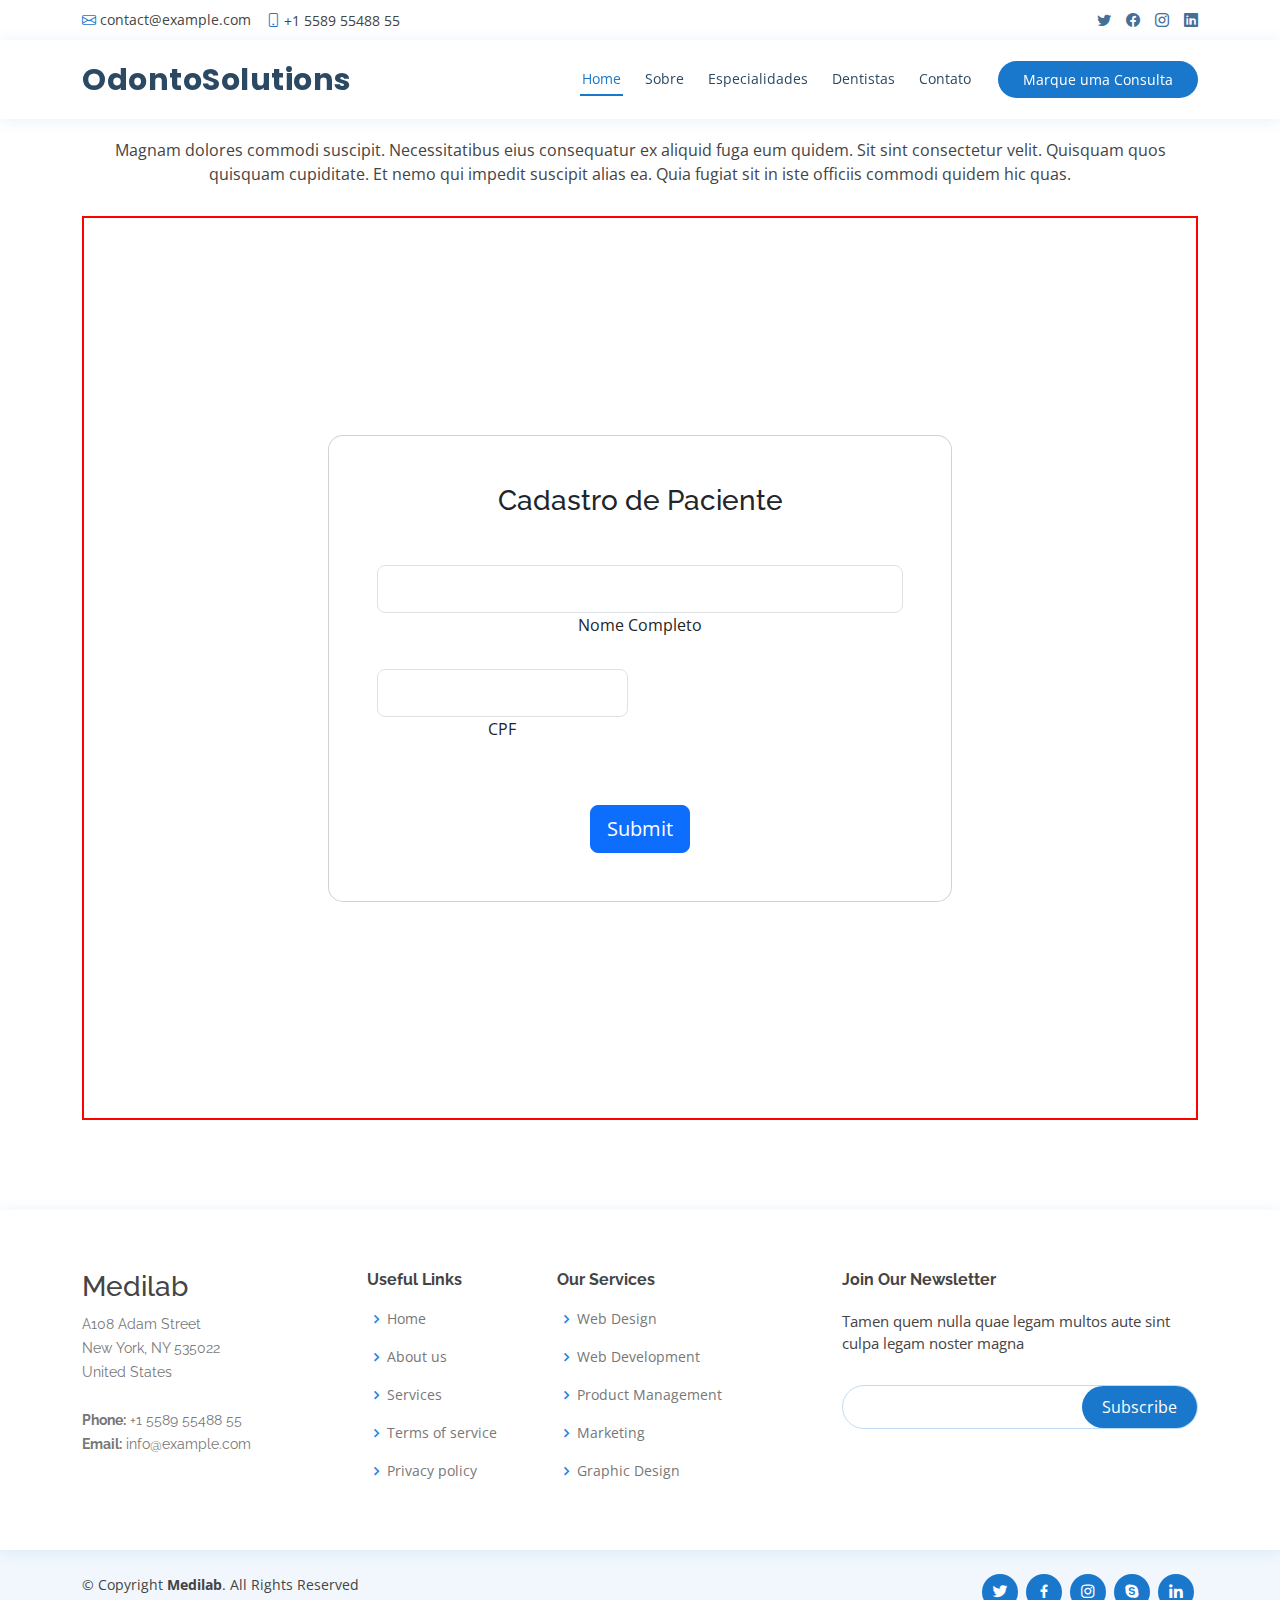
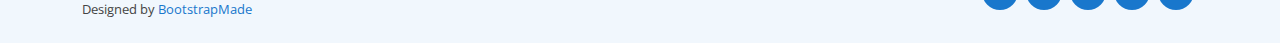
==== odonto/src/main/webapp/cadastro_paciente.html @ ddb27632 "controler paciente" ====
<!DOCTYPE html>
<html>
  <head>
    <meta charset="utf-8">
    <meta content="width=device-width, initial-scale=1.0" name="viewport">
  
    <title>Dentistas</title>
    <meta content="" name="description">
    <meta content="" name="keywords">
  
    <!-- Favicons -->
    <link href="../img/favicon.png" rel="icon">
    <link href="../img/apple-touch-icon.png" rel="apple-touch-icon">
  
    <!-- Google Fonts -->
    <link href="https://fonts.googleapis.com/css?family=Open+Sans:300,300i,400,400i,600,600i,700,700i|Raleway:300,300i,400,400i,500,500i,600,600i,700,700i|Poppins:300,300i,400,400i,500,500i,600,600i,700,700i" rel="stylesheet">
  
    <!-- Vendor CSS Files -->
    <link href="./static/vendor/fontawesome-free/css/all.min.css" rel="stylesheet">
    <link href="./static/vendor/animate.css/animate.min.css" rel="stylesheet">
    <link href="./static/vendor/bootstrap/css/bootstrap.min.css" rel="stylesheet">
    <link href="./static/vendor/bootstrap-icons/bootstrap-icons.css" rel="stylesheet">
    <link href="./static/vendor/boxicons/css/boxicons.min.css" rel="stylesheet">
    <link href="./static/vendor/glightbox/css/glightbox.min.css" rel="stylesheet">
    <link href="./static/vendor/remixicon/remixicon.css" rel="stylesheet">
    <link href="./static/vendor/swiper/swiper-bundle.min.css" rel="stylesheet">
  
    <!-- Template Main CSS File -->
    <link href="./static/css/style.css" rel="stylesheet">
  
    <!-- =======================================================
    * Template Name: Medilab
    * Updated: Jul 27 2023 with Bootstrap v5.3.1
    * Template URL: https://bootstrapmade.com/medilab-free-medical-bootstrap-theme/
    * Author: BootstrapMade.com
    * License: https://bootstrapmade.com/license/
    ======================================================== -->
    
    <style type="text/css">
    	.box_cadast{
    		border: 2px solid red;
    	}
    </style>
  </head>
<body>
     <!-- ======= Top Bar ======= -->
  <div id="topbar" class="d-flex align-items-center fixed-top">
    <div class="container d-flex justify-content-between">
      <div class="contact-info d-flex align-items-center">
        <i class="bi bi-envelope"></i> <a href="mailto:contact@example.com">contact@example.com</a>
        <i class="bi bi-phone"></i> +1 5589 55488 55
      </div>
      <div class="d-none d-lg-flex social-links align-items-center">
        <a href="#" class="twitter"><i class="bi bi-twitter"></i></a>
        <a href="#" class="facebook"><i class="bi bi-facebook"></i></a>
        <a href="#" class="instagram"><i class="bi bi-instagram"></i></a>
        <a href="#" class="linkedin"><i class="bi bi-linkedin"></i></i></a>
      </div>
    </div>
  </div>

  <!-- ======= Header ======= -->
  <header id="header" class="fixed-top">
    <div class="container d-flex align-items-center">
      <h1 class="logo me-auto"><a href="home">OdontoSolutions</a></h1>
    
      <nav id="navbar" class="navbar order-last order-lg-0">
        <ul>
          <li><a class="nav-link scrollto active" href="home">Home</a></li>
          <li><a class="nav-link scrollto" href="sobre">Sobre</a></li>
          <li><a class="nav-link scrollto" href="especialidade">Especialidades</a></li>
          <li><a class="nav-link scrollto" href="dentista">Dentistas</a></li>
          <li><a class="nav-link scrollto" href="contato">Contato</a></li>

        </ul>
        <i class="bi bi-list mobile-nav-toggle"></i>
      </nav><!-- .navbar -->

      <a href="acesso" class="appointment-btn scrollto"><span class="d-none d-md-inline">Marque uma</span> Consulta</a>

    </div>
  </header><!-- End Header -->
  <main id="main">
 <!-- ======= Doctors Section ======= -->
 <section id="doctors" class="doctors">
    <div class="container">
      <div class="section-title">
      	<div class="section-title">
	        <h2>Doctors</h2>
	        <p>Magnam dolores commodi suscipit. Necessitatibus eius consequatur ex aliquid fuga eum quidem. Sit sint consectetur velit. Quisquam quos quisquam cupiditate. Et nemo qui impedit suscipit alias ea. Quia fugiat sit in iste officiis commodi quidem hic quas.</p>
        </div>
        
        <!-- CADASTRO -->
        <div class='box_cadast'>
           <section class="vh-100 gradient-custom">
            <div class="container py-5 h-100">
              <div class="row justify-content-center align-items-center h-100">
                <div class="col-12 col-lg-9 col-xl-7">
                  <div class="card shadow-2-strong card-registration" style="border-radius: 15px;">
                    <div class="card-body p-4 p-md-5">
                    
                    
                      <h3 class="mb-4 pb-2 pb-md-0 mb-md-5">Cadastro de Paciente</h3>
                      <form name="formPaciente" action="insertPaciente">
          
                        <div class="row">
                          <div class="col-md-12 mb-4">
          
                            <div class="form-outline">
                              <input type="text" class="form-control form-control-lg" id="inputNome"  name="inputNome"  maxlength="45">
                              <label class="form-label" for="firstName">Nome Completo</label>
                            </div>
          
                          </div>
                   
                        </div>
          
                        <div class="row">
                          <div class="col-md-6 mb-4 d-flex align-items-center">
          
                            <div class="form-outline datepicker w-100">
                              <input type="text" id="cpf" class="form-control form-control-lg" id="inputCpf"  name="inputCpf"  maxlength="45">
                              <label for="birthdayDate" class="form-label">CPF</label>
                            </div>

                          </div>
                        </div>

                        <!-- <div class="col-md-6 mb-4 d-flex align-items-center">

                          <div class="form-outline datepicker w-100">
                            <input type="text" class="form-control form-control-lg" id="birthdayDate" >
                            <label for="birthdayDate" class="form-label">Nascimento</label>
                          </div>
                        </div>

                        <div class="row">
                          <div class="col-md-6 mb-4">
          
                            <h6 class="mb-2 pb-1">Gender: </h6>
          
                            <div class="form-check form-check-inline">
                              <input class="form-check-input" type="radio" name="inlineRadioOptions" id="femaleGender"
                                value="option1" checked />
                              <label class="form-check-label" for="femaleGender">Female</label>
                            </div>
          
                            <div class="form-check form-check-inline">
                              <input class="form-check-input" type="radio" name="inlineRadioOptions" id="maleGender"
                                value="option2" />
                              <label class="form-check-label" for="maleGender">Male</label>
                            </div>
          
                            <div class="form-check form-check-inline">
                              <input class="form-check-input" type="radio" name="inlineRadioOptions" id="otherGender"
                                value="option3" />
                              <label class="form-check-label" for="otherGender">Other</label>
                            </div>
          
                          </div>                          
                        </div> -->

          
                        <div class="mt-4 pt-2">
                          <input class="btn btn-primary btn-lg" type="submit" value="Submit" />
                        </div>
          
                      </form>
                    </div>
                  </div>
                </div>
              </div>
            </div>
          </section>
        </div>
        
	  </div>
	</div>





  </section><!-- End Doctors Section -->

  </main>
  
  
  
  <!-- ======= Footer ======= -->
  <footer id="footer">

    <div class="footer-top">
      <div class="container">
        <div class="row">

          <div class="col-lg-3 col-md-6 footer-contact">
            <h3>Medilab</h3>
            <p>
              A108 Adam Street <br>
              New York, NY 535022<br>
              United States <br><br>
              <strong>Phone:</strong> +1 5589 55488 55<br>
              <strong>Email:</strong> info@example.com<br>
            </p>
          </div>

          <div class="col-lg-2 col-md-6 footer-links">
            <h4>Useful Links</h4>
            <ul>
              <li><i class="bx bx-chevron-right"></i> <a href="#">Home</a></li>
              <li><i class="bx bx-chevron-right"></i> <a href="#">About us</a></li>
              <li><i class="bx bx-chevron-right"></i> <a href="#">Services</a></li>
              <li><i class="bx bx-chevron-right"></i> <a href="#">Terms of service</a></li>
              <li><i class="bx bx-chevron-right"></i> <a href="#">Privacy policy</a></li>
            </ul>
          </div>

          <div class="col-lg-3 col-md-6 footer-links">
            <h4>Our Services</h4>
            <ul>
              <li><i class="bx bx-chevron-right"></i> <a href="#">Web Design</a></li>
              <li><i class="bx bx-chevron-right"></i> <a href="#">Web Development</a></li>
              <li><i class="bx bx-chevron-right"></i> <a href="#">Product Management</a></li>
              <li><i class="bx bx-chevron-right"></i> <a href="#">Marketing</a></li>
              <li><i class="bx bx-chevron-right"></i> <a href="#">Graphic Design</a></li>
            </ul>
          </div>

          <div class="col-lg-4 col-md-6 footer-newsletter">
            <h4>Join Our Newsletter</h4>
            <p>Tamen quem nulla quae legam multos aute sint culpa legam noster magna</p>
            <form action="" method="post">
              <input type="email" name="email"><input type="submit" value="Subscribe">
            </form>
          </div>

        </div>
      </div>
    </div>

    <div class="container d-md-flex py-4">

      <div class="me-md-auto text-center text-md-start">
        <div class="copyright">
          &copy; Copyright <strong><span>Medilab</span></strong>. All Rights Reserved
        </div>
        <div class="credits">
          <!-- All the links in the footer should remain intact. -->
          <!-- You can delete the links only if you purchased the pro version. -->
          <!-- Licensing information: https://bootstrapmade.com/license/ -->
          <!-- Purchase the pro version with working PHP/AJAX contact form: https://bootstrapmade.com/medilab-free-medical-bootstrap-theme/ -->
          Designed by <a href="https://bootstrapmade.com/">BootstrapMade</a>
        </div>
      </div>
      <div class="social-links text-center text-md-right pt-3 pt-md-0">
        <a href="#" class="twitter"><i class="bx bxl-twitter"></i></a>
        <a href="#" class="facebook"><i class="bx bxl-facebook"></i></a>
        <a href="#" class="instagram"><i class="bx bxl-instagram"></i></a>
        <a href="#" class="google-plus"><i class="bx bxl-skype"></i></a>
        <a href="#" class="linkedin"><i class="bx bxl-linkedin"></i></a>
      </div>
    </div>
  </footer><!-- End Footer -->
<!-- SCRIPTS -->
<script
src="https://cdn.jsdelivr.net/npm/bootstrap@5.3.0-alpha3/dist/js/bootstrap.bundle.min.js"
integrity="sha384-ENjdO4Dr2bkBIFxQpeoTz1HIcje39Wm4jDKdf19U8gI4ddQ3GYNS7NTKfAdVQSZe"
crossorigin="anonymous"></script>
<script src="./static/js/js.js"></script>
 
</body>
</html>
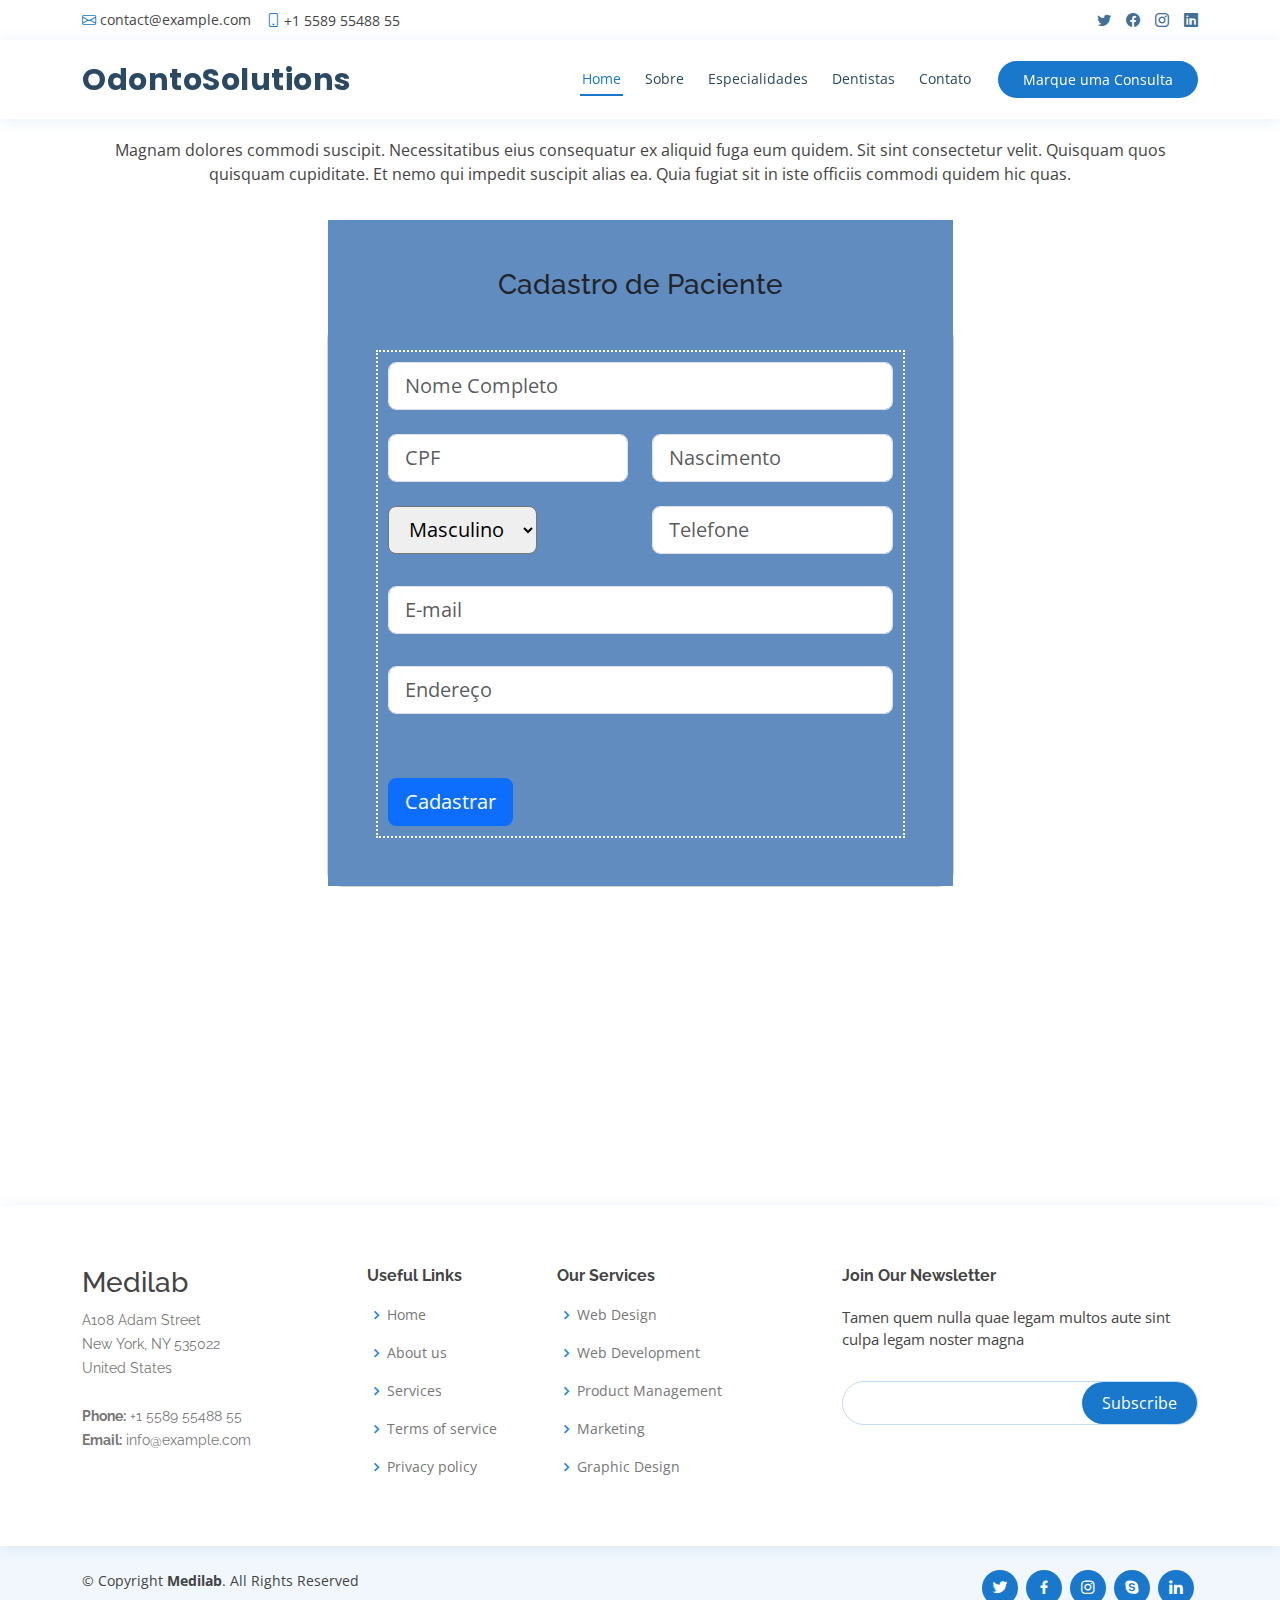
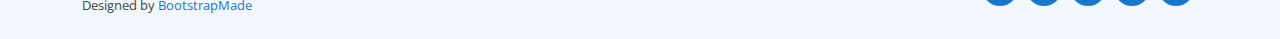
==== commit 60250ecf: "update in Insert" ====
--- a/odonto/src/main/webapp/cadastro_paciente.html
+++ b/odonto/src/main/webapp/cadastro_paciente.html
@@ -39,8 +39,27 @@
     
     <style type="text/css">
     	.box_cadast{
-    		border: 2px solid red;
+    		/* border: 2px solid red; */
+    		height: 100vh;
     	}
+    	
+    	.card-body {
+		    flex: 1 1 auto;
+		    padding: var(--bs-card-spacer-y) var(--bs-card-spacer-x);
+		    color: var(--bs-card-color);
+		    background-color: #618cbf;
+		    margin-top: -105px;
+ 		    }
+		    
+		 .col-md-6{
+		     /* border: 2px solid red; */
+		 }
+
+     form{
+      	border: 2px dotted #fff;
+		text-align: left;
+	    padding: 10px;
+     }
     </style>
   </head>
 <body>
@@ -93,77 +112,75 @@
         
         <!-- CADASTRO -->
         <div class='box_cadast'>
-           <section class="vh-100 gradient-custom">
+           <section class="vh-500 gradient-custom">
             <div class="container py-5 h-100">
               <div class="row justify-content-center align-items-center h-100">
                 <div class="col-12 col-lg-9 col-xl-7">
                   <div class="card shadow-2-strong card-registration" style="border-radius: 15px;">
                     <div class="card-body p-4 p-md-5">
                     
-                    
                       <h3 class="mb-4 pb-2 pb-md-0 mb-md-5">Cadastro de Paciente</h3>
                       <form name="formPaciente" action="insertPaciente">
           
                         <div class="row">
                           <div class="col-md-12 mb-4">
-          
                             <div class="form-outline">
-                              <input type="text" class="form-control form-control-lg" id="inputNome"  name="inputNome"  maxlength="45">
-                              <label class="form-label" for="firstName">Nome Completo</label>
+                              <input type="text" class="form-control form-control-lg" id="inputNome"  name="inputNome"  maxlength="45" placeholder="Nome Completo">
                             </div>
-          
                           </div>
-                   
                         </div>
           
                         <div class="row">
                           <div class="col-md-6 mb-4 d-flex align-items-center">
-          
                             <div class="form-outline datepicker w-100">
-                              <input type="text" id="cpf" class="form-control form-control-lg" id="inputCpf"  name="inputCpf"  maxlength="45">
-                              <label for="birthdayDate" class="form-label">CPF</label>
+                              <input type="text" id="cpf" class="form-control form-control-lg" id="inputCpf"  name="inputCpf"  maxlength="45" placeholder="CPF">
                             </div>
-
+                          </div>         
+                          
+                         <div class="col-md-6 mb-4 d-flex align-items-center">
+                          <div class="form-outline datepicker w-100">
+                            <input type="text" class="form-control form-control-lg" id="inputData"  name="inputData" placeholder="Nascimento" >
                           </div>
+                         </div>
+                       </div>
+
+                       <div class="row">
+                        <div class="col-md-6">
+
+                          <select class="select form-control-lg" id="inputGenero"  name="inputGenero">
+                            <option value="1" disabled></option>
+                            <option value="masculino">Masculino</option>
+                            <option value="feminino">Feminino</option>
+                          </select>
+        
                         </div>
-
-                        <!-- <div class="col-md-6 mb-4 d-flex align-items-center">
-
-                          <div class="form-outline datepicker w-100">
-                            <input type="text" class="form-control form-control-lg" id="birthdayDate" >
-                            <label for="birthdayDate" class="form-label">Nascimento</label>
-                          </div>
-                        </div>
-
-                        <div class="row">
-                          <div class="col-md-6 mb-4">
-          
-                            <h6 class="mb-2 pb-1">Gender: </h6>
-          
-                            <div class="form-check form-check-inline">
-                              <input class="form-check-input" type="radio" name="inlineRadioOptions" id="femaleGender"
-                                value="option1" checked />
-                              <label class="form-check-label" for="femaleGender">Female</label>
-                            </div>
-          
-                            <div class="form-check form-check-inline">
-                              <input class="form-check-input" type="radio" name="inlineRadioOptions" id="maleGender"
-                                value="option2" />
-                              <label class="form-check-label" for="maleGender">Male</label>
-                            </div>
-          
-                            <div class="form-check form-check-inline">
-                              <input class="form-check-input" type="radio" name="inlineRadioOptions" id="otherGender"
-                                value="option3" />
-                              <label class="form-check-label" for="otherGender">Other</label>
-                            </div>
-          
-                          </div>                          
-                        </div> -->
-
-          
+                          
+	                        <div class="col-md-6 mb-4 pb-2">
+			                  <div class="form-outline">
+			                    <input type="tel" class="form-control form-control-lg" id="inputTel"  name="inputTel" placeholder="Telefone">
+			                  </div>
+	               		 	</div>
+	               		 	
+                       </div>
+                       
+                       <div class="row">
+                       
+	                      <div class="col-md-12 mb-4 pb-2">
+	                          <div class="form-outline">
+	                            <input type="email" class="form-control form-control-lg" id="inputEmail"  name="inputEmail" placeholder="E-mail">
+	                          </div>
+	                      </div>
+	                      
+	                       <div class="col-md-12 mb-4 pb-2">
+	                          <div class="form-outline">
+	                            <input type="text" class="form-control form-control-lg" id="inputEndereco"  name="inputEndereco" placeholder="Endereço">
+	                          </div>
+	                      </div>
+		            	
+                       </div>
+
                         <div class="mt-4 pt-2">
-                          <input class="btn btn-primary btn-lg" type="submit" value="Submit" />
+                          <input class="btn btn-primary btn-lg" type="submit" value="Cadastrar" />
                         </div>
           
                       </form>
